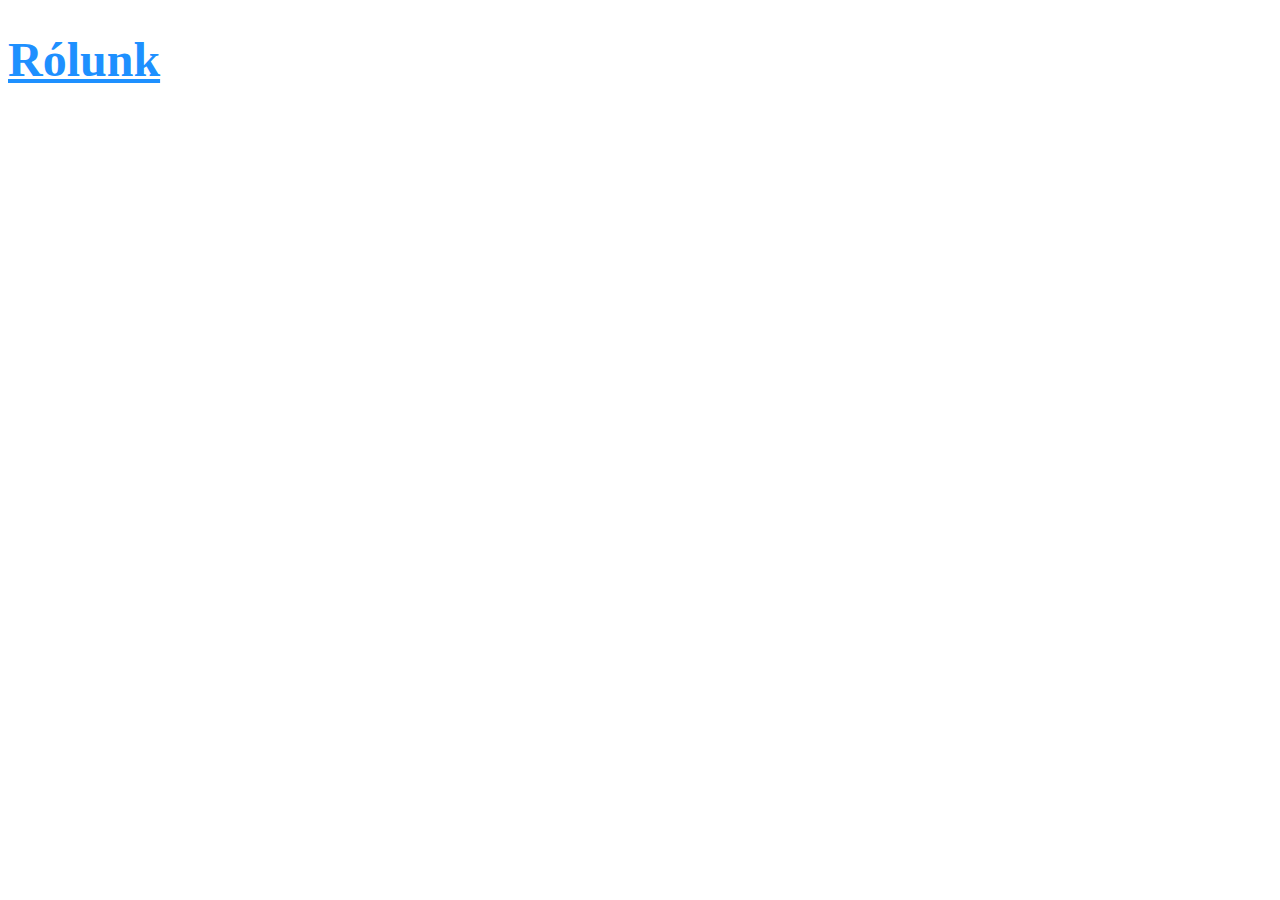
==== about.html @ 65d24a6d "about.html" ====
<!DOCTYPE html>
<html lang="en">
<head>
  <meta charset="UTF-8">
  <meta http-equiv="X-UA-Compatible" content="IE=edge">
  <meta name="viewport" content="width=device-width, initial-scale=1.0">
  <link rel="stylesheet" href="css/styles.css">
  <title>About us</title>
</head>
<body>
  <h1>Rólunk</h1>
</body>
</html>
---- css/styles.css ----
html {
  font-size: 10px;
}

h1 {
  color: dodgerblue;
  text-decoration: underline;
  font-size: 4.8rem;
}

p {
  font-size: 1.8rem;
  letter-spacing: 1px;
}
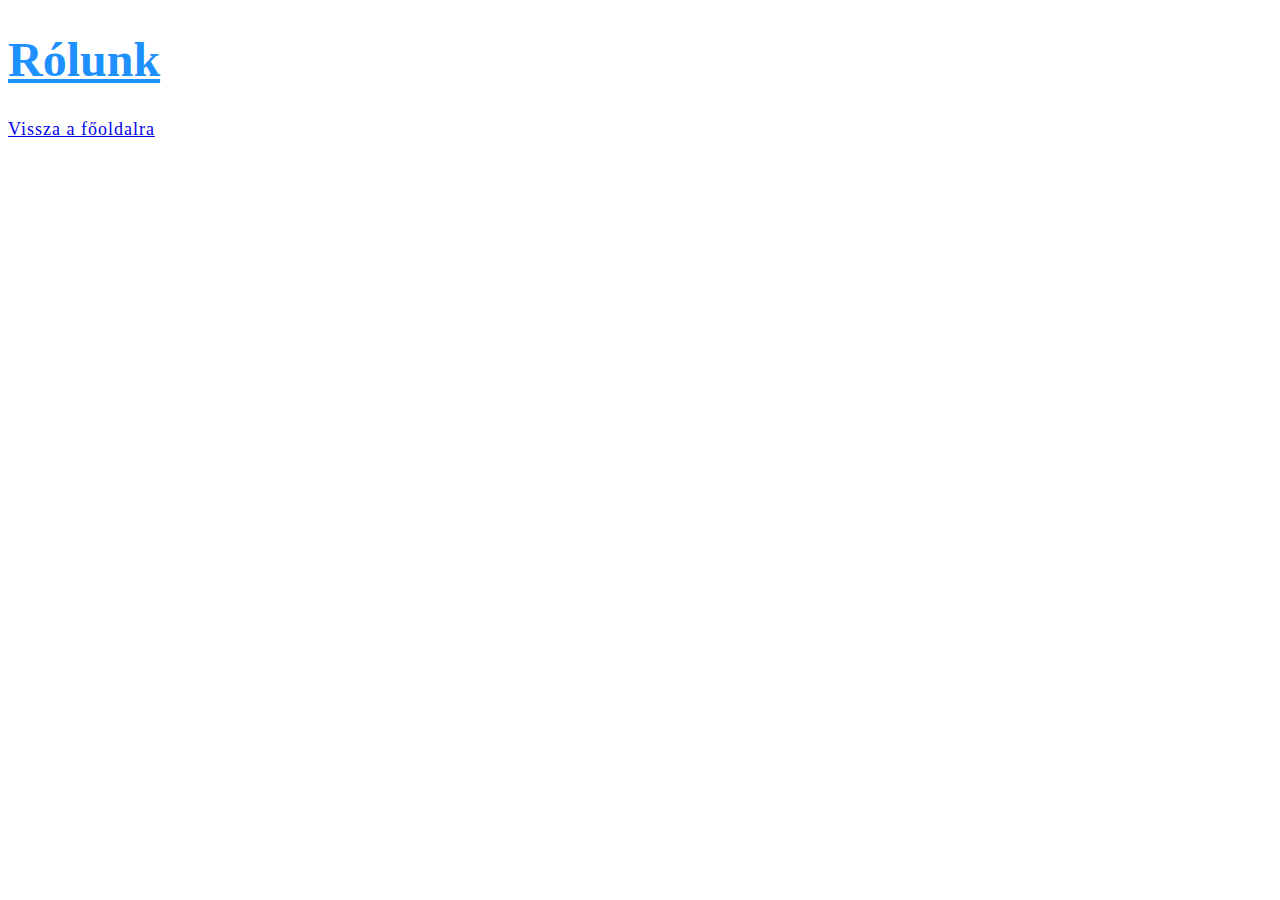
==== commit 6726f6a7: "linkek az egyes oldalak között" ====
--- a/about.html
+++ b/about.html
@@ -9,5 +9,6 @@
 </head>
 <body>
   <h1>Rólunk</h1>
+  <p><a href="index.html">Vissza a főoldalra</a></p>
 </body>
 </html>